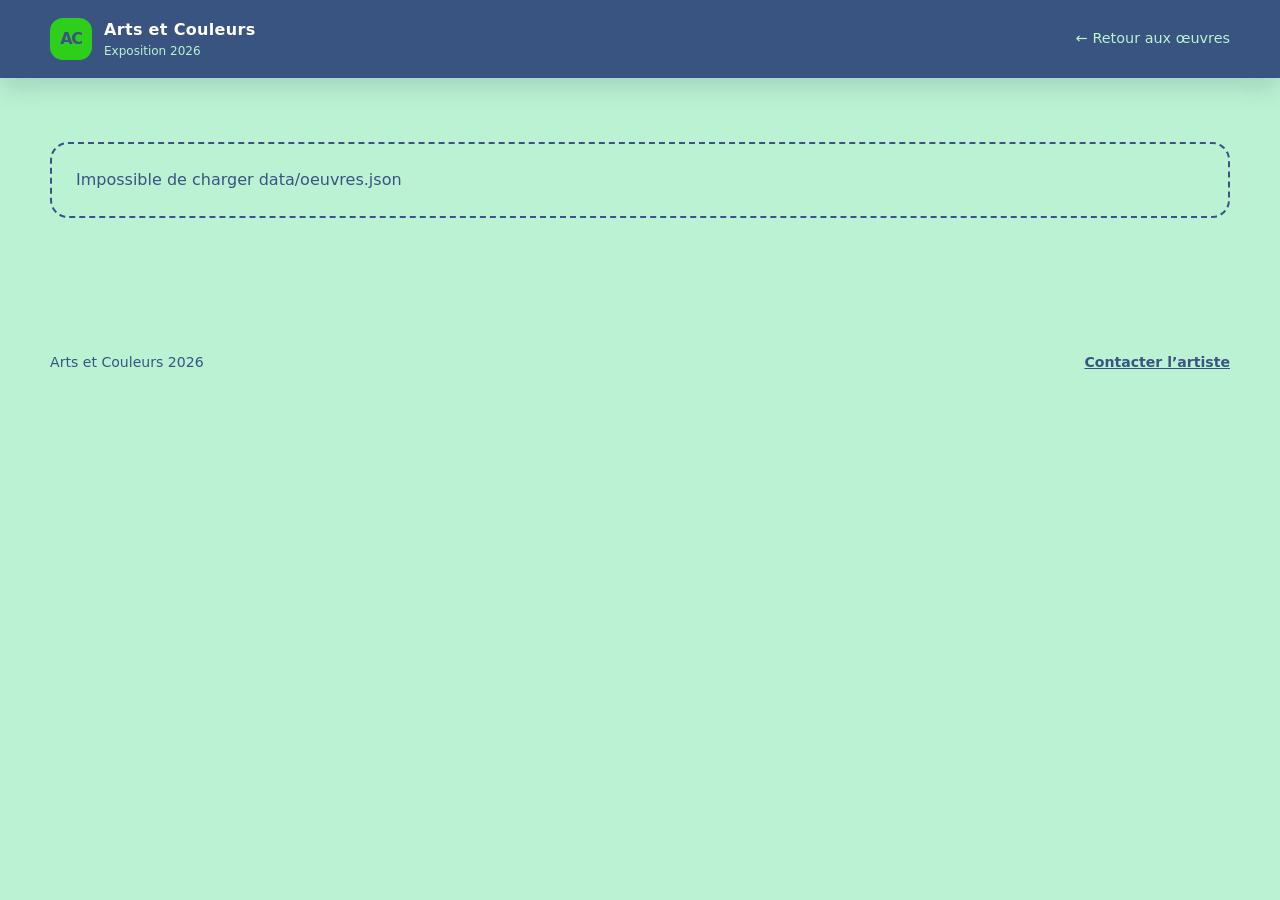
==== oeuvre.html @ df0b155e "Structure Initiale" ====
<!doctype html>
<html lang="fr">
<head>
  <meta charset="utf-8">
  <meta name="viewport" content="width=device-width, initial-scale=1">
  <meta name="description" content="Détail d'une œuvre de l'exposition Arts et Couleurs 2026.">
  <title>Œuvre | Arts et Couleurs 2026</title>
  <link rel="stylesheet" href="styles.css">
  <script data-goatcounter="https://cityzen75.goatcounter.com/count" async src="//gc.zgo.at/count.js"></script>
</head>
<body>
  <header class="site-header">
    <div class="header-inner">
      <a class="brand" href="index.html" aria-label="Retour à l'accueil">
        <span class="brand-mark">AC</span>
        <span>
          <strong>Arts et Couleurs</strong>
          <small>Exposition 2026</small>
        </span>
      </a>
      <a class="back-link" href="index.html">← Retour aux œuvres</a>
    </div>
  </header>

  <main id="detail" class="detail-page">
    <p class="loading">Chargement de l’œuvre…</p>
  </main>

  <footer class="site-footer">
    <p>Arts et Couleurs 2026</p>
    <a href="mailto:loic.dhallenne@payfit.com">Contacter l’artiste</a>
  </footer>

  <script src="script.js"></script>
</body>
</html>
---- styles.css ----
:root {
  --blue: #395480;
  --green: #2dcf1b;
  --orange: #f09330;
  --mint: #bbf2d3;
  --ink: #18283d;
  --paper: #f7fff9;
  --white: #ffffff;
  --shadow: 0 18px 45px rgba(57, 84, 128, 0.16);
  --radius-lg: 28px;
  --radius-md: 18px;
}

* { box-sizing: border-box; }
html { scroll-behavior: smooth; }
body {
  margin: 0;
  color: var(--ink);
  background: var(--mint);
  font-family: Inter, ui-sans-serif, system-ui, -apple-system, BlinkMacSystemFont, "Segoe UI", sans-serif;
  line-height: 1.5;
}
a { color: inherit; }
.site-header {
  background: var(--blue);
  color: var(--white);
  position: sticky;
  top: 0;
  z-index: 10;
  box-shadow: 0 8px 24px rgba(24, 40, 61, 0.16);
}
.header-inner {
  width: min(1180px, calc(100% - 40px));
  min-height: 78px;
  margin: 0 auto;
  display: flex;
  align-items: center;
  justify-content: space-between;
  gap: 20px;
}
.brand {
  display: inline-flex;
  align-items: center;
  gap: 12px;
  text-decoration: none;
}
.brand-mark {
  width: 42px;
  height: 42px;
  display: grid;
  place-items: center;
  border-radius: 13px;
  background: var(--green);
  color: var(--blue);
  font-weight: 900;
  letter-spacing: -0.08em;
}
.brand strong, .brand small { display: block; }
.brand strong { font-size: 1rem; letter-spacing: 0.02em; }
.brand small { color: var(--mint); font-size: 0.75rem; }
.header-note, .back-link { color: var(--mint); font-size: 0.9rem; }
.back-link { text-decoration: none; }
.back-link:hover { color: var(--green); }
main { width: min(1180px, calc(100% - 40px)); margin: 0 auto; }
.hero {
  min-height: 420px;
  display: grid;
  grid-template-columns: 1.1fr 0.9fr;
  align-items: center;
  gap: 40px;
  padding: 70px 0 60px;
}
.eyebrow {
  margin: 0 0 12px;
  color: var(--orange);
  font-size: 0.77rem;
  font-weight: 900;
  letter-spacing: 0.16em;
  text-transform: uppercase;
}
h1, h2, h3, p { margin-top: 0; }
h1 {
  max-width: 720px;
  margin-bottom: 20px;
  color: var(--blue);
  font-size: clamp(2.7rem, 7vw, 5.8rem);
  line-height: 0.95;
  letter-spacing: -0.065em;
}
.hero-text { max-width: 550px; font-size: 1.15rem; }
.hero-shape {
  min-height: 300px;
  position: relative;
  overflow: hidden;
  border-radius: var(--radius-lg);
  background: var(--blue);
  box-shadow: var(--shadow);
}
.shape-circle {
  position: absolute;
  width: 260px;
  height: 260px;
  top: 30px;
  right: 70px;
  border-radius: 50%;
  background: var(--orange);
  mix-blend-mode: screen;
}
.shape-line {
  position: absolute;
  width: 125%;
  height: 34px;
  left: -15%;
  top: 54%;
  transform: rotate(-17deg);
  background: var(--green);
}
.shape-dot {
  position: absolute;
  width: 44px;
  height: 44px;
  right: 28px;
  bottom: 28px;
  border-radius: 50%;
  background: var(--mint);
}
.catalogue-section { padding: 30px 0 90px; }
.section-heading { display: flex; justify-content: space-between; align-items: end; gap: 20px; margin-bottom: 22px; }
h2 { margin-bottom: 0; color: var(--blue); font-size: clamp(2rem, 4vw, 3.2rem); letter-spacing: -0.05em; }
.work-count { margin-bottom: 4px; color: var(--blue); font-weight: 700; }
.filters { display: flex; flex-wrap: wrap; gap: 9px; margin-bottom: 28px; }
.filter-button {
  border: 2px solid var(--blue);
  border-radius: 999px;
  padding: 8px 14px;
  color: var(--blue);
  background: transparent;
  cursor: pointer;
  font: inherit;
  font-size: 0.88rem;
  font-weight: 800;
}
.filter-button:hover, .filter-button.is-active { color: var(--white); background: var(--blue); }
.gallery { display: grid; grid-template-columns: repeat(4, minmax(0, 1fr)); gap: 18px; }
.work-card {
  position: relative;
  min-height: 320px;
  overflow: hidden;
  border-radius: var(--radius-md);
  background: var(--paper);
  box-shadow: 0 10px 28px rgba(57, 84, 128, 0.1);
  transition: transform 180ms ease, box-shadow 180ms ease;
}
.work-card:hover { transform: translateY(-6px); box-shadow: var(--shadow); }
.work-card a { display: flex; flex-direction: column; height: 100%; text-decoration: none; }
.work-visual, .detail-visual {
  position: relative;
  overflow: hidden;
  background: linear-gradient(135deg, var(--blue) 0 38%, var(--green) 38% 62%, var(--orange) 62%);
}
.work-visual { min-height: 205px; }
.work-visual::before, .detail-visual::before {
  content: "";
  position: absolute;
  width: 68%;
  aspect-ratio: 1;
  top: -20%;
  right: -12%;
  border: 22px solid rgba(255,255,255,0.48);
  border-radius: 50%;
}
.work-visual::after, .detail-visual::after {
  content: "";
  position: absolute;
  width: 140%;
  height: 24px;
  left: -20%;
  bottom: 22%;
  transform: rotate(-24deg);
  background: rgba(24, 40, 61, 0.72);
}
.visual-number {
  position: absolute;
  z-index: 1;
  left: 14px;
  top: 12px;
  color: var(--white);
  font-size: 0.78rem;
  font-weight: 900;
  letter-spacing: 0.08em;
}
.card-body { display: flex; flex: 1; flex-direction: column; padding: 16px; }
.card-meta { display: flex; justify-content: space-between; gap: 12px; margin-bottom: 10px; color: var(--blue); font-size: 0.75rem; font-weight: 800; text-transform: uppercase; }
.card-body h3 { margin-bottom: 8px; color: var(--blue); font-size: 1.22rem; line-height: 1.05; }
.card-footer { display: flex; justify-content: space-between; align-items: center; gap: 12px; margin-top: auto; padding-top: 14px; }
.price { color: var(--blue); font-weight: 900; }
.new-badge { color: var(--orange); font-size: 0.72rem; font-weight: 900; text-transform: uppercase; }
.loading, .error { padding: 24px; border: 2px dashed var(--blue); border-radius: var(--radius-md); color: var(--blue); }
.detail-page { padding: 64px 0 96px; }
.detail-layout { display: grid; grid-template-columns: minmax(0, 1fr) minmax(340px, 0.85fr); gap: 50px; align-items: start; }
.detail-visual { min-height: 560px; border-radius: var(--radius-lg); box-shadow: var(--shadow); }
.detail-visual .visual-number { font-size: 1rem; left: 22px; top: 20px; }
.detail-copy { padding-top: 8px; }
.detail-copy h1 { font-size: clamp(3rem, 7vw, 6.2rem); }
.detail-intro { max-width: 520px; font-size: 1.15rem; }
.detail-meta { display: grid; grid-template-columns: repeat(2, minmax(0, 1fr)); gap: 12px; margin: 30px 0; }
.meta-item { padding: 15px; border-left: 5px solid var(--green); background: rgba(255,255,255,0.56); }
.meta-label { display: block; margin-bottom: 4px; color: var(--blue); font-size: 0.72rem; font-weight: 900; letter-spacing: 0.08em; text-transform: uppercase; }
.meta-value { font-weight: 800; }
.audio-box { padding: 18px; border-radius: var(--radius-md); background: var(--blue); color: var(--white); }
.audio-box h2 { margin-bottom: 12px; color: var(--mint); font-size: 1.2rem; letter-spacing: 0; }
audio { width: 100%; }
.actions { display: flex; flex-wrap: wrap; gap: 10px; margin-top: 18px; }
.button { display: inline-flex; justify-content: center; align-items: center; min-height: 44px; padding: 10px 16px; border-radius: 999px; color: var(--blue); background: var(--green); font-weight: 900; text-decoration: none; }
.button.secondary { color: var(--white); background: var(--orange); }
.site-footer { width: min(1180px, calc(100% - 40px)); margin: 0 auto; padding: 22px 0 32px; display: flex; justify-content: space-between; gap: 20px; color: var(--blue); font-size: 0.88rem; }
.site-footer p { margin: 0; }
.site-footer a { font-weight: 800; }
@media (max-width: 900px) {
  .gallery { grid-template-columns: repeat(3, minmax(0, 1fr)); }
  .hero { grid-template-columns: 1fr; padding-top: 48px; }
  .hero-shape { min-height: 240px; }
  .detail-layout { grid-template-columns: 1fr; }
  .detail-visual { min-height: 420px; }
}
@media (max-width: 640px) {
  .header-inner, main, .site-footer { width: min(100% - 28px, 1180px); }
  .header-note { display: none; }
  .hero { min-height: auto; padding: 42px 0; }
  h1 { font-size: 3.2rem; }
  .gallery { grid-template-columns: repeat(2, minmax(0, 1fr)); gap: 12px; }
  .work-card { min-height: 280px; }
  .work-visual { min-height: 160px; }
  .card-body { padding: 12px; }
  .card-body h3 { font-size: 1rem; }
  .section-heading { align-items: start; flex-direction: column; }
  .detail-page { padding-top: 34px; }
  .detail-visual { min-height: 300px; }
  .detail-meta { grid-template-columns: 1fr 1fr; }
  .site-footer { flex-direction: column; }
}

/* Text-first presentation: the site does not require artwork images. */
.work-index {
  min-height: 132px;
  display: flex;
  flex-direction: column;
  justify-content: space-between;
  padding: 16px;
  color: var(--white);
  background: var(--blue);
  position: relative;
  overflow: hidden;
}
.work-index::before {
  content: "";
  position: absolute;
  width: 170px;
  height: 170px;
  right: -46px;
  top: -76px;
  border-radius: 50%;
  background: var(--green);
}
.work-index::after {
  content: "";
  position: absolute;
  width: 120%;
  height: 12px;
  left: -10%;
  bottom: 26px;
  transform: rotate(-11deg);
  background: var(--orange);
}
.work-index .visual-number,
.work-index .index-label { position: relative; z-index: 1; }
.work-index .visual-number { font-size: 1.2rem; }
.index-label { align-self: flex-end; font-size: 0.78rem; font-weight: 900; letter-spacing: 0.12em; text-transform: uppercase; }
.detail-poster {
  min-height: 560px;
  display: flex;
  flex-direction: column;
  justify-content: space-between;
  gap: 30px;
  padding: 30px;
  border-radius: var(--radius-lg);
  color: var(--white);
  background: var(--blue);
  box-shadow: var(--shadow);
  position: relative;
  overflow: hidden;
}
.detail-poster::before {
  content: "";
  position: absolute;
  width: 380px;
  height: 380px;
  right: -130px;
  top: -110px;
  border: 34px solid var(--green);
  border-radius: 50%;
}
.detail-poster::after {
  content: "";
  position: absolute;
  width: 140%;
  height: 28px;
  left: -20%;
  top: 52%;
  transform: rotate(-17deg);
  background: var(--orange);
}
.poster-number, .poster-collection, .poster-title, .poster-caption { position: relative; z-index: 1; }
.poster-number { font-size: 1.5rem; font-weight: 900; }
.poster-collection { color: var(--mint); font-size: 0.82rem; font-weight: 900; letter-spacing: 0.16em; text-transform: uppercase; }
.poster-title { max-width: 520px; font-size: clamp(2.5rem, 6vw, 5.5rem); line-height: 0.94; letter-spacing: -0.065em; }
.poster-caption { max-width: 360px; color: var(--mint); font-size: 0.95rem; }
@media (max-width: 900px) {
  .detail-poster { min-height: 420px; }
}
@media (max-width: 640px) {
  .detail-poster { min-height: 300px; padding: 22px; }
  .poster-title { font-size: 3rem; }
}

/* Primary mobile action: keep the WhatsApp reaction visible before the audio player. */
.reaction-box {
  display: flex;
  align-items: center;
  justify-content: space-between;
  gap: 16px;
  margin: 24px 0 14px;
  padding: 16px;
  border: 3px solid var(--orange);
  border-radius: var(--radius-md);
  background: rgba(255, 255, 255, 0.72);
}
.reaction-kicker {
  margin: 0 0 3px;
  color: var(--orange);
  font-size: 0.72rem;
  font-weight: 900;
  letter-spacing: 0.12em;
  text-transform: uppercase;
}
.reaction-box h2 {
  margin: 0;
  color: var(--blue);
  font-size: 1.2rem;
  letter-spacing: -0.02em;
}
.reaction-button {
  display: inline-flex;
  align-items: center;
  justify-content: center;
  gap: 8px;
  min-height: 46px;
  padding: 10px 15px;
  border-radius: 999px;
  color: var(--blue);
  background: var(--green);
  font-weight: 900;
  text-decoration: none;
  white-space: nowrap;
  box-shadow: 0 8px 18px rgba(45, 207, 27, 0.22);
}
.reaction-button:hover { background: var(--orange); }
.whatsapp-icon { font-size: 1.25rem; line-height: 1; }
@media (max-width: 640px) {
  .reaction-box { align-items: stretch; flex-direction: column; margin-top: 20px; }
  .reaction-button { width: 100%; }
}
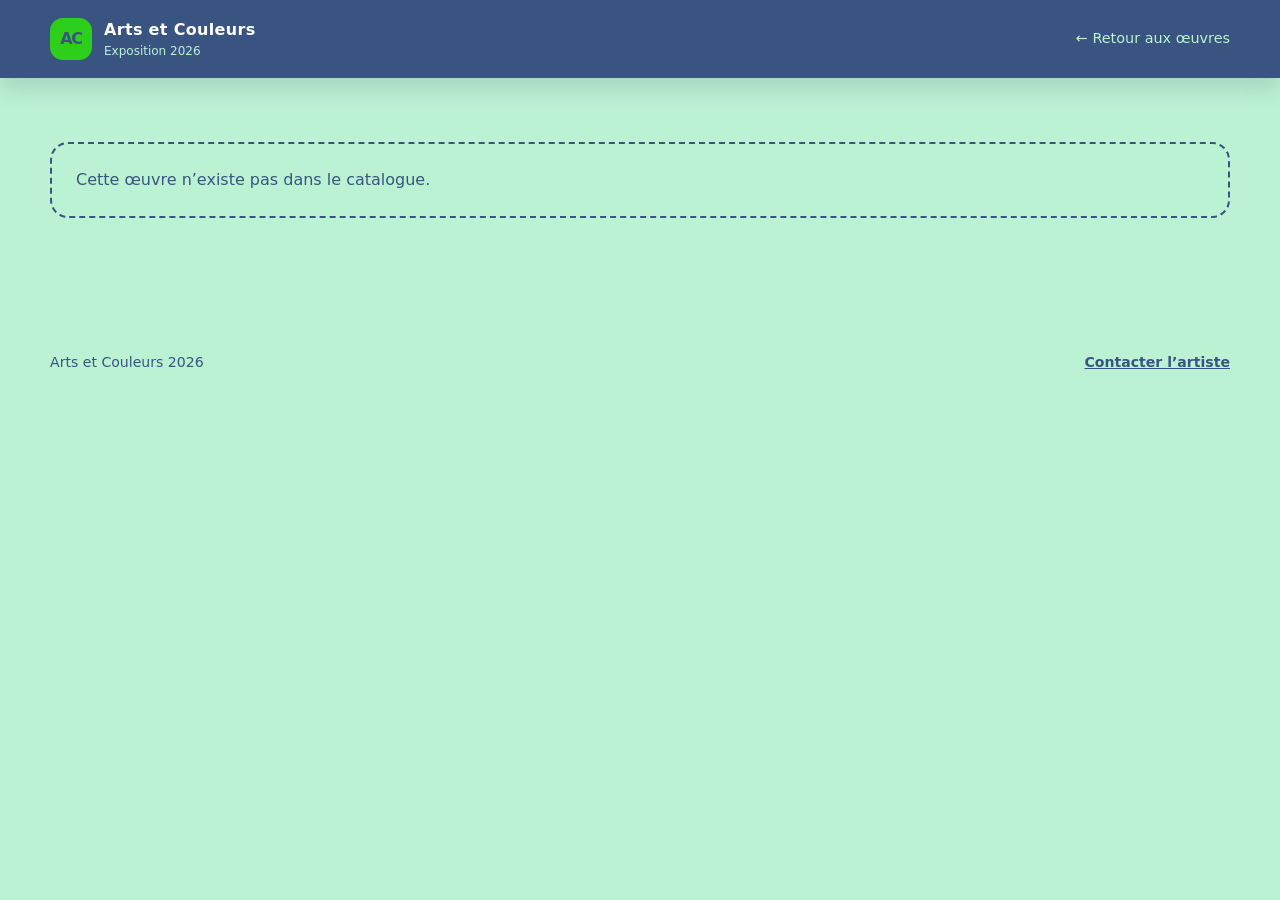
==== commit c8906e83: "Version 3" ====
--- a/oeuvre.html
+++ b/oeuvre.html
@@ -5,7 +5,7 @@
   <meta name="viewport" content="width=device-width, initial-scale=1">
   <meta name="description" content="Détail d'une œuvre de l'exposition Arts et Couleurs 2026.">
   <title>Œuvre | Arts et Couleurs 2026</title>
-  <link rel="stylesheet" href="styles.css">
+  <link rel="stylesheet" href="styles.css?v=3">
   <script data-goatcounter="https://cityzen75.goatcounter.com/count" async src="//gc.zgo.at/count.js"></script>
 </head>
 <body>
@@ -28,9 +28,10 @@
 
   <footer class="site-footer">
     <p>Arts et Couleurs 2026</p>
-    <a href="mailto:loic.dhallenne@payfit.com">Contacter l’artiste</a>
+    <a href="mailto:cityzen75@gmail.com">Contacter l’artiste</a>
   </footer>
 
-  <script src="script.js"></script>
+  <script src="data/oeuvres.js?v=3"></script>
+  <script src="script.js?v=3"></script>
 </body>
 </html>
--- a/styles.css
+++ b/styles.css
@@ -370,3 +370,55 @@
   .reaction-box { align-items: stretch; flex-direction: column; margin-top: 20px; }
   .reaction-button { width: 100%; }
 }
+
+/* Mobile-first detail layout: keep the title, reaction and audio visible without scrolling through a large poster. */
+@media (max-width: 640px) {
+  .detail-page { padding: 22px 0 58px; }
+  .detail-layout { gap: 18px; }
+  .detail-poster {
+    min-height: 0;
+    height: 142px;
+    padding: 17px;
+    gap: 8px;
+    border-radius: 20px;
+    justify-content: flex-start;
+  }
+  .detail-poster::before {
+    width: 180px;
+    height: 180px;
+    right: -72px;
+    top: -82px;
+    border-width: 18px;
+  }
+  .detail-poster::after {
+    height: 15px;
+    top: 62%;
+  }
+  .poster-number { font-size: 1rem; }
+  .poster-collection { font-size: 0.68rem; }
+  .poster-title { display: none; }
+  .poster-caption {
+    max-width: 230px;
+    margin-top: auto;
+    color: var(--mint);
+    font-size: 0.75rem;
+    line-height: 1.25;
+  }
+  .detail-copy { padding-top: 0; }
+  .detail-copy .eyebrow { margin-bottom: 6px; }
+  .detail-copy h1 {
+    margin-bottom: 10px;
+    font-size: clamp(2.8rem, 16vw, 4.2rem);
+    line-height: 0.92;
+  }
+  .detail-intro { margin-bottom: 0; font-size: 1rem; line-height: 1.35; }
+  .detail-meta { gap: 8px; margin: 18px 0; }
+  .meta-item { padding: 11px 12px; border-left-width: 4px; }
+  .meta-label { font-size: 0.62rem; }
+  .meta-value { font-size: 0.92rem; }
+  .reaction-box { margin: 16px 0 12px; padding: 13px; gap: 11px; }
+  .reaction-box h2 { font-size: 1.08rem; }
+  .reaction-button { min-height: 44px; font-size: 0.92rem; }
+  .audio-box { padding: 14px; }
+  .audio-box h2 { margin-bottom: 9px; font-size: 1.05rem; }
+}
